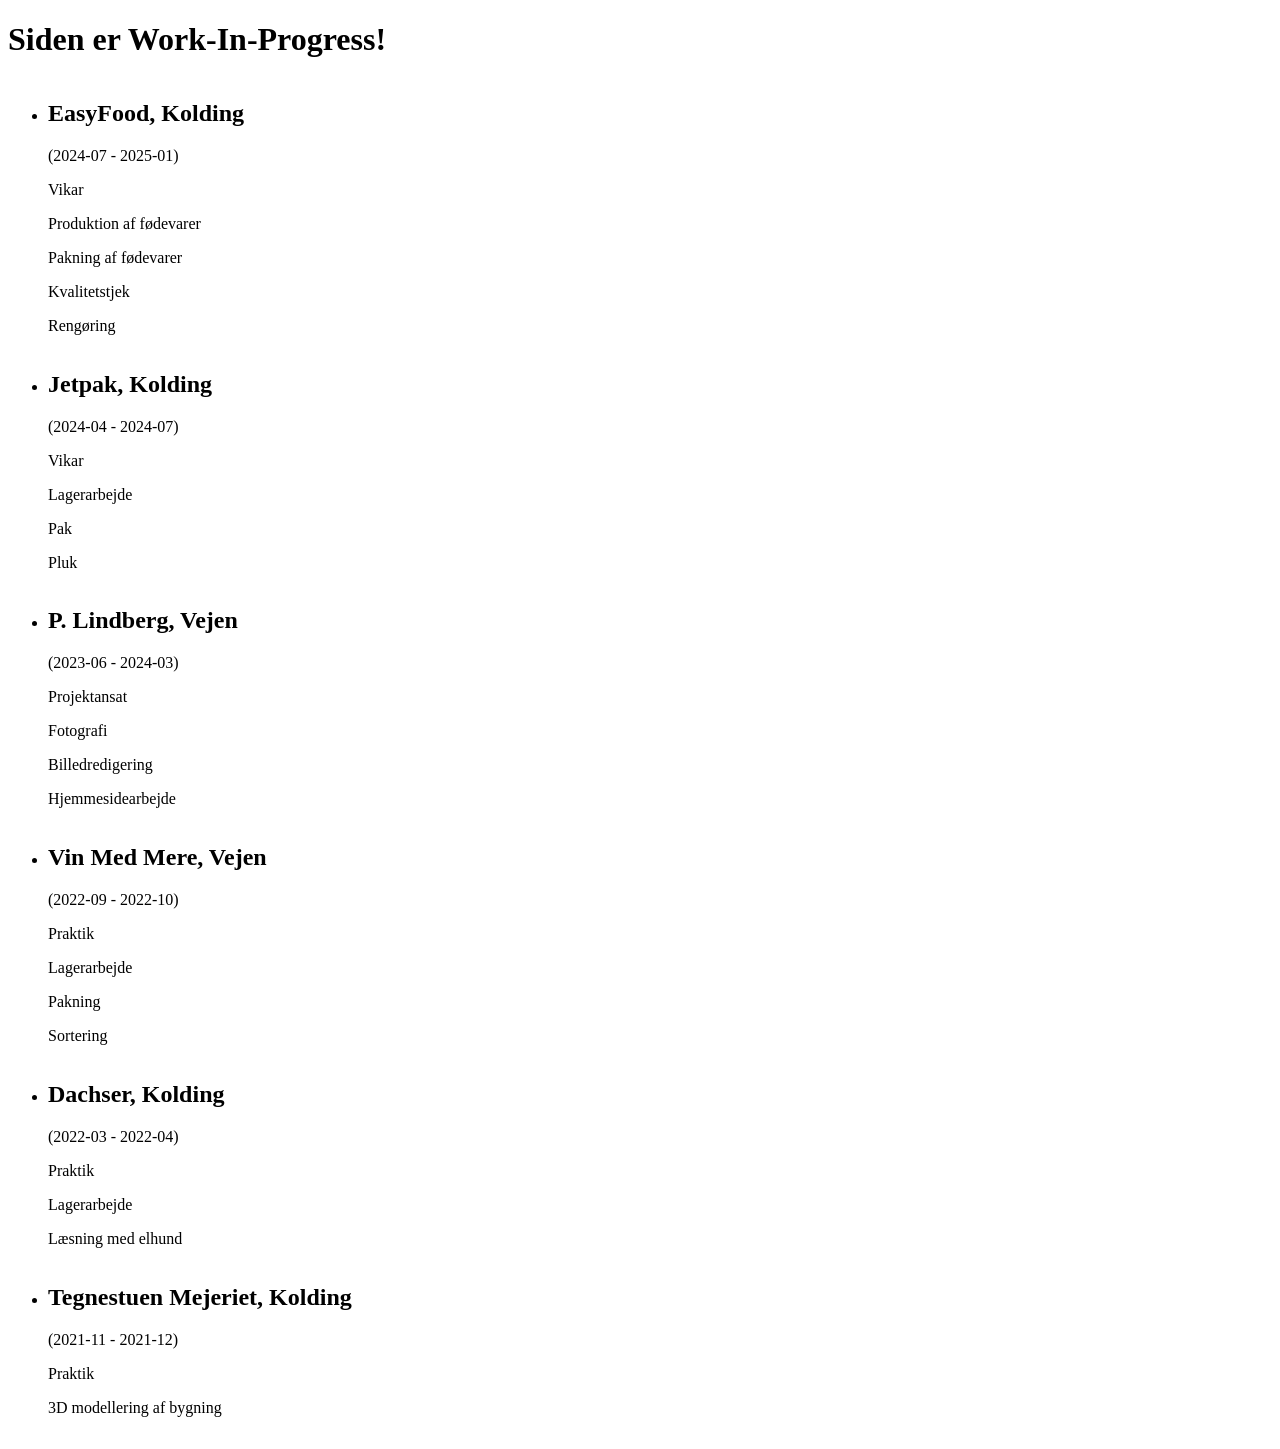
==== cv.html @ 438dac26 "cv WIP" ====
<!doctype html>
<html lang="da">
  <head>
    <meta charset="UTF-8" />
    <meta name="viewport" content="width=device-width, initial-scale=1.0" />
    <title>Rasmus Schultz - CV</title>

    <link rel="stylesheet" href="cv.css" />
    <script type="module" src="exp.js"></script>
  </head>
  <body>
    <h1>Siden er Work-In-Progress!</h1>
    <ul class="exp">
      
    </ul>
  </body>
</html>
---- cv.css ----
.exp{
    display: flex;
    flex-direction: column;
}
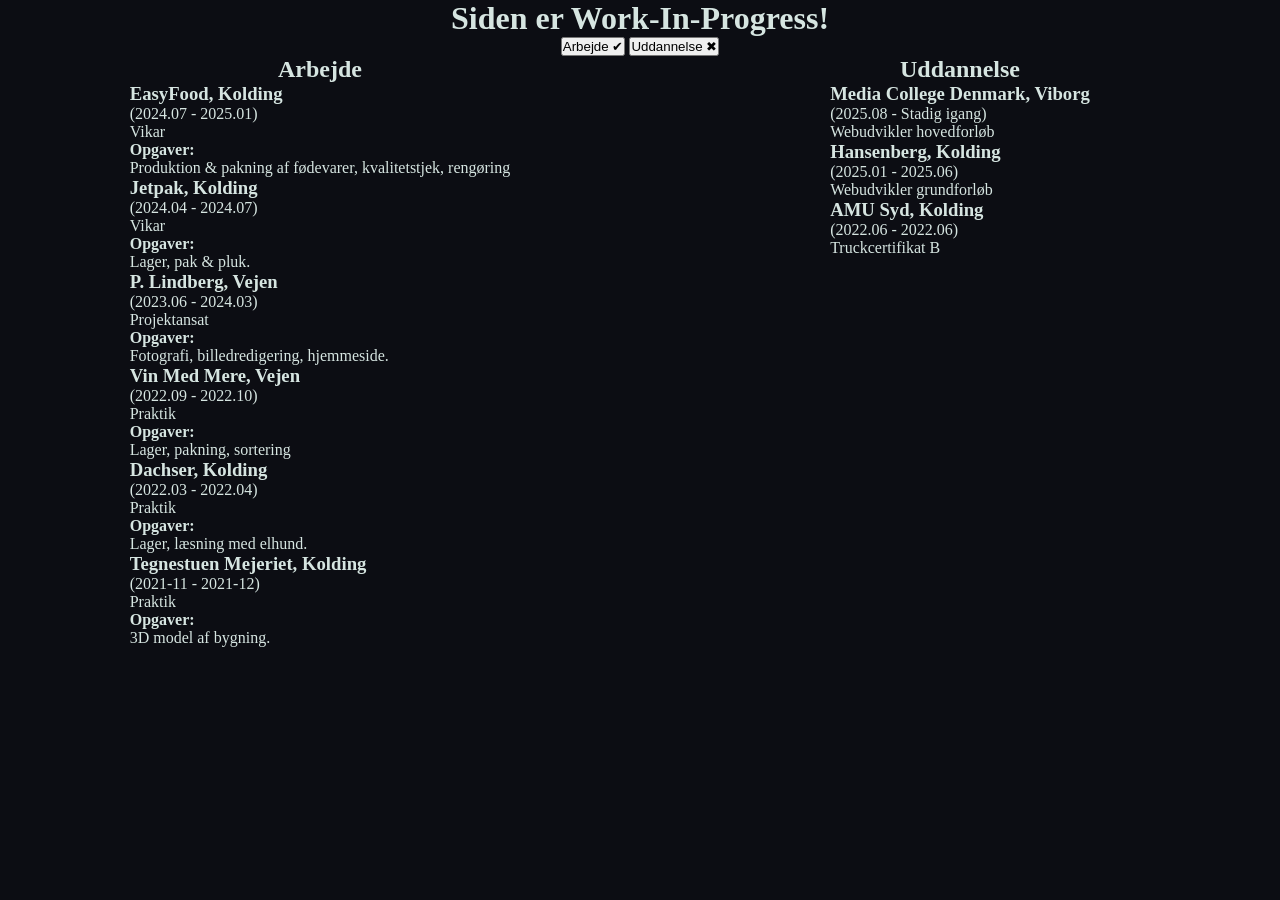
==== commit dbb98c2a: "CV switch button functionality" ====
--- a/cv.html
+++ b/cv.html
@@ -10,8 +10,20 @@
   </head>
   <body>
     <h1>Siden er Work-In-Progress!</h1>
-    <ul class="exp">
-      
-    </ul>
+    <div class="switches">
+      <button class="work">Arbejde ✔</button>
+      <button class="edu">Uddannelse ✖</button>
+    </div>
+    <div class="exp">
+      <div class="work">
+        <h2>Arbejde</h2>
+        <ul></ul>
+      </div>
+
+      <div class="edu">
+        <h2>Uddannelse</h2>
+        <ul></ul>
+      </div>
+    </div>
   </body>
 </html>
--- a/cv.css
+++ b/cv.css
@@ -1,4 +1,37 @@
-.exp{
-    display: flex;
-    flex-direction: column;
-}+* {
+  margin: 0;
+  padding: 0;
+  text-decoration: none;
+  list-style: none;
+}
+
+body {
+  color: rgb(214, 229, 225);
+  background-color: rgb(12, 13, 19);
+  display: flex;
+  flex-direction: column;
+  align-items: center;
+}
+
+.exp {
+  display: flex;
+  flex-direction: row;
+  justify-content: center;
+  width: 100%;
+}
+.exp .work,
+.exp .edu {
+  display: flex;
+  flex-direction: column;
+  align-items: center;
+  width: 50%;
+}
+
+.exp .hidden {
+  display: none;
+}
+
+.switches button.active {
+  background: black;
+  color: white;
+}
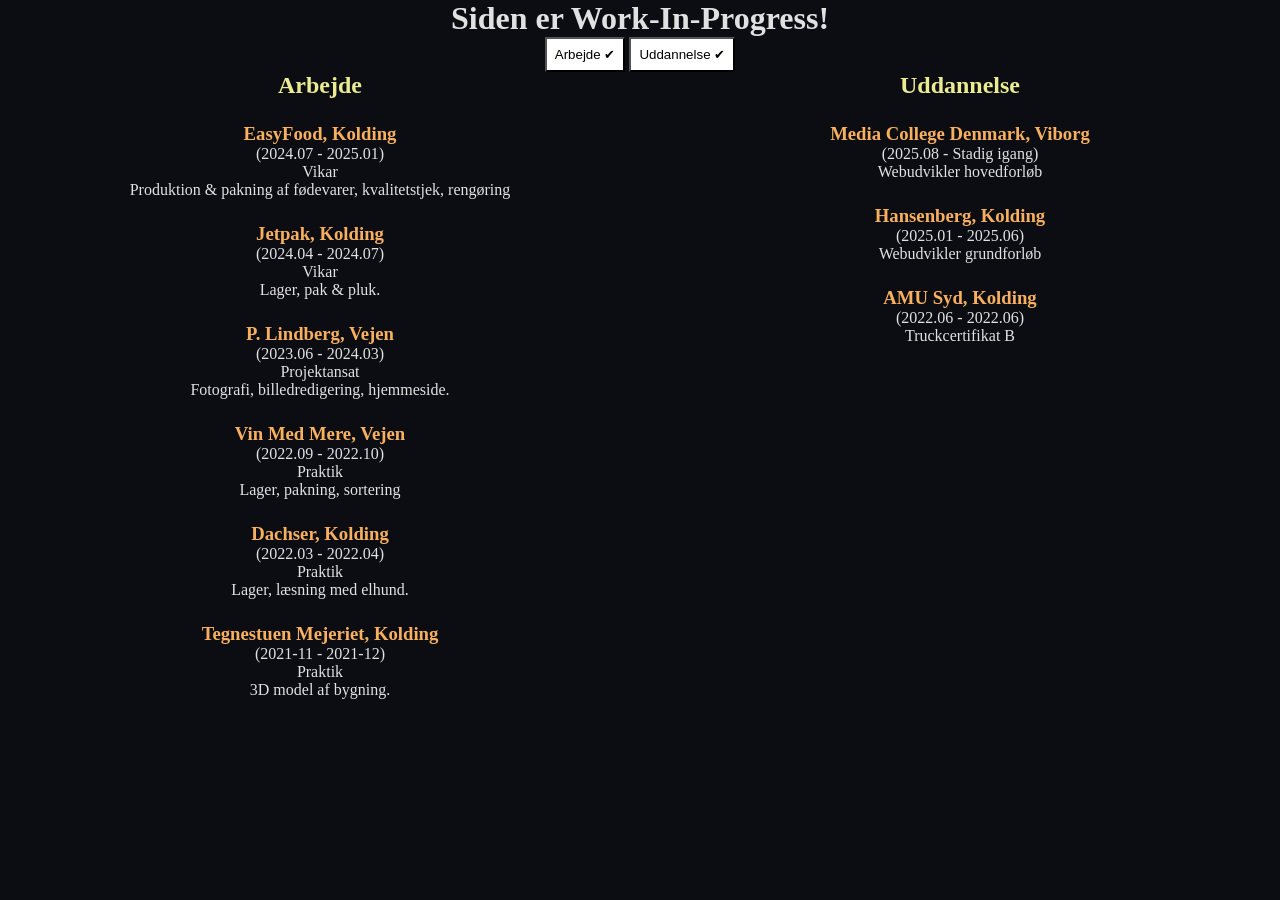
==== commit e5c5b66e: "CSS centering on CV" ====
--- a/cv.html
+++ b/cv.html
@@ -11,8 +11,8 @@
   <body>
     <h1>Siden er Work-In-Progress!</h1>
     <div class="switches">
-      <button class="work">Arbejde ✔</button>
-      <button class="edu">Uddannelse ✖</button>
+      <button class="work">Arbejde</button>
+      <button class="edu">Uddannelse</button>
     </div>
     <div class="exp">
       <div class="work">
--- a/cv.css
+++ b/cv.css
@@ -6,7 +6,7 @@
 }
 
 body {
-  color: rgb(214, 229, 225);
+  color: rgb(225, 225, 225);
   background-color: rgb(12, 13, 19);
   display: flex;
   flex-direction: column;
@@ -19,6 +19,9 @@
   justify-content: center;
   width: 100%;
 }
+.exp h2 {
+color: rgb(235, 235, 146);
+}
 .exp .work,
 .exp .edu {
   display: flex;
@@ -27,11 +30,34 @@
   width: 50%;
 }
 
+.exp li {
+  display: flex;
+  flex-direction: column;
+  align-items: center;
+
+  margin-top: 24px;
+}
+.exp .place {
+    color: rgb(248, 176, 94);
+}
+
 .exp .hidden {
   display: none;
 }
 
-.switches button.active {
-  background: black;
+.switches button {
+  background: rgb(255, 255, 255);
+  color: rgb(0, 0, 0);
+  padding: 8px;
+}
+.switches button::after {
+  content: " ✔";
+}
+
+.switches button.off {
+  background: rgb(63, 63, 63);
   color: white;
 }
+.switches button.off::after {
+  content: " ✖";
+}
